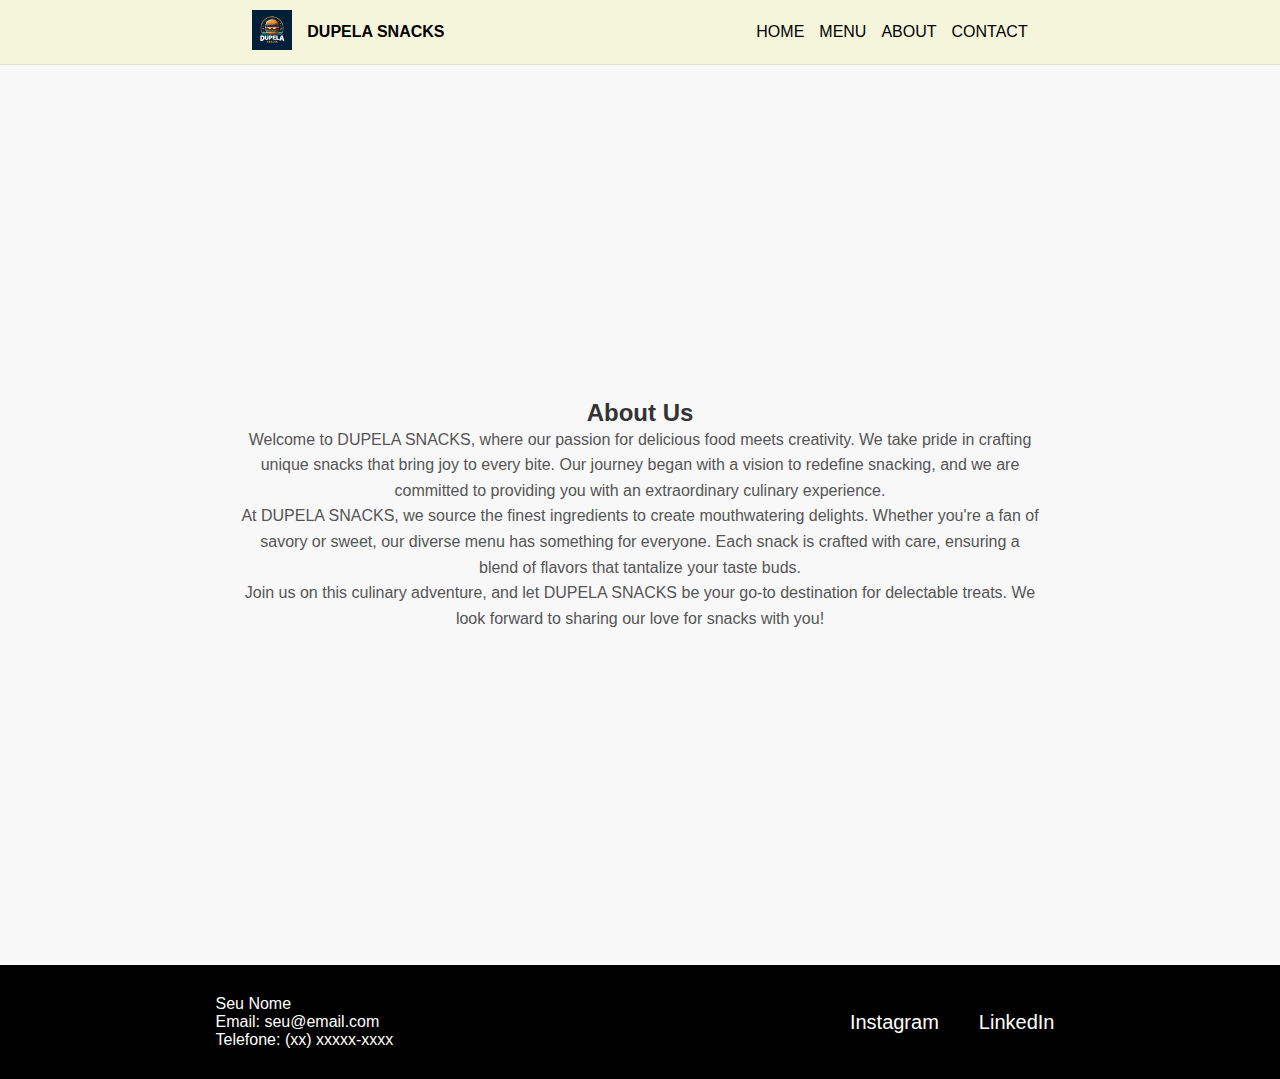
==== about.html @ 18673af1 "pagina do menu e about" ====
<!DOCTYPE html>
<html lang="pt-br">
<head>
    <meta charset="UTF-8">
    <meta name="viewport" content="width=device-width, initial-scale=1.0">
    <link rel="stylesheet" href="style.css">
    <title>About Us - DUPELA SNACKS</title>
</head>
<body>
    <header>
        <div class="logo">
            <span> <img src="logo.jpeg" width="40px" alt=""></span>
            <span id="text-logo">DUPELA SNACKS</span>
        </div>
        <nav class="nav-top">
            <ul class="menu">
                <li class="list-menu"><a href="index.html">HOME</a></li>
                <li class="list-menu"><a href="menu.html">MENU</a></li>
                <li class="list-menu"><a href="about.html">ABOUT</a></li>
                <li class="list-menu"><a href="contact.html">CONTACT</a></li>
            </ul>
        </nav>
    </header>

    <section id="about-section">
        <div class="content-about-section">
            <h2>About Us</h2>
            <p>Welcome to DUPELA SNACKS, where our passion for delicious food meets creativity. We take pride in crafting unique snacks that bring joy to every bite. Our journey began with a vision to redefine snacking, and we are committed to providing you with an extraordinary culinary experience.</p>
            <p>At DUPELA SNACKS, we source the finest ingredients to create mouthwatering delights. Whether you're a fan of savory or sweet, our diverse menu has something for everyone. Each snack is crafted with care, ensuring a blend of flavors that tantalize your taste buds.</p>
            <p>Join us on this culinary adventure, and let DUPELA SNACKS be your go-to destination for delectable treats. We look forward to sharing our love for snacks with you!</p>
        </div>
    </section>

    <footer class="site-footer">
        <div class="container footer-content">
            <div class="contact-info">
                <p>Seu Nome</p>
                <p>Email: seu@email.com</p>
                <p>Telefone: (xx) xxxxx-xxxx</p>
            </div>
            <div class="social-links">
                <a href="#" class="instagram-icon" target="_blank" rel="noopener noreferrer">Instagram</a>
                <a href="#" class="linkedin-icon" target="_blank" rel="noopener noreferrer">LinkedIn</a>
            </div>
        </div>
    </footer>
</body>
</html>
---- style.css ----
*{font-family: 'Segoe UI', Tahoma, Geneva, Verdana, sans-serif;
    margin:0px;
    padding: 0px;
    box-sizing: border-box;
}
header{
    display: flex;
    justify-content: center;
    align-items: center;
    padding: 10px;
    width: 100%;
    background-color: beige;
    border-bottom: solid 1px rgba(200, 200,200 ,0.5);
}
.logo{
    display: flex;
    align-items: center;
    width: 40%;
    gap:15px
}
#text-logo{
    font-weight: 700;
    display: inline-flex;

}
.menu{
   display: flex;
   gap: 15px;
}
.list-menu{
    display: inline-flex;

}
.list-menu a{
    text-decoration: none;
    color: black;
    font-weight: 500;
}
.list-menu a:hover{
    text-decoration: none;
    color: rgb(214, 196, 196);
    font-weight: 500;
    border-bottom: 2px solid rgb(214, 196, 196);
    transition: .4s;
}
section{
    background-color: #dedfd9;
    display: flex;
    align-items: center;
    justify-content: center;
}
.text-principal{
    display: flex;
    flex-direction: column;
    gap: 10px;
    padding: 40px;
}
.text-principal h1, p {
    color: #933e20;
}
.text-principal p{
    text-align: justify;
    font-size:larger;
    font-weight: 500;
    color: #8a5a49;
}
.card-box-prod{
    background-color: #dedfd9;
    width: 300px;
    row-gap: 5px;
    display: flex;
    justify-content: center;
    align-items: center;
    flex-direction: column;
    padding: 10px;
    border-radius: 10px;
    border: 1px solid rgba(133, 49, 49, 0.5);
}
.card-box-prod span{
    align-self: flex-start;
    font-weight: 700;
}
.card-box-prod p{
   background-color: #343a40;
   border-radius: 5px;
   padding: 10px;
   color: rgb(255, 255, 255);
   text-align: left;
   
}
#lanche_img{
    width: 200px;
    border-radius: 10px;
    background-color: aqua;
}
.title-card{
  

}
.content-menu-section{
    display: flex;
    justify-content: center;
    gap: 15px;
    padding: 20px;
    
    max-width: 1200px;
}
#menu-section{
    display: flex;
    justify-content: center;
    flex-direction: column;
}
#title-footer{
    padding: 10px;
    font-size: x-large;
    font-weight: 500;
   color: #933e20;
}
.site-footer {
    background-color: #000;
    color: #fff;
    padding: 30px 0;
    text-align: center;
  }
  
  .footer-content {
    display: flex;
    flex-wrap: wrap;
    justify-content: space-around;
    align-items: center;
  }
  
  .contact-info {
    text-align: left;
  }
  .contact-info p {
    color: #fff;
  }
  
  .social-links {
    text-align: right;
  }
  
  .social-links a {
    color: #fff;
    margin: 0 10px;
    text-decoration: none;
    font-size: 20px;
  }
  
  /* Adicione ícones específicos para Instagram e LinkedIn (você pode encontrar ícones online ou usar bibliotecas de ícones) */
  .instagram-icon::before {
    content: '\f16d'; /* Substitua este código pela representação do ícone do Instagram */
    font-family: FontAwesome; /* Certifique-se de que a fonte do ícone esteja carregada no seu site */
  }
  
  .linkedin-icon::before {
    content: '\f08c'; /* Substitua este código pela representação do ícone do LinkedIn */
    font-family: FontAwesome; /* Certifique-se de que a fonte do ícone esteja carregada no seu site */
  }
  
  /* Adicione ao seu arquivo style.css */

/* Estilos adicionais para a página de menu */
.content-menu-section {
    display: flex;
    flex-wrap: wrap;
    justify-content: space-around;
    align-items: center;
    padding: 20px;
  }
  
  .card-box-prod {
    margin: 15px;
    max-width: 275px;
    text-align: center;
    border: none;
    box-shadow: 3px 3px 5px 0px rgba(139, 139, 139, 0.5);
  }
  .card-box-prod p {
    display: flex;
    width: 100%;
    color: #ffffff;
    font-size: medium;
    font-weight: 600;
  }
  .lanche_img {
    max-width: 100%;
    height: auto;
  }
  .button{
    font-size: large;
    border: none;
    border-radius: 5px;
    width: 100%;
    padding: 10px;
    background-color: green;
    color: aliceblue;
    font-weight: 500;
    cursor: pointer;
  }
  /* Adicione ao seu arquivo style.css */

/* Estilos adicionais para a página About */
#about-section {
    background-color: #f8f8f8;
    padding: 50px 0;
    text-align: center;
    height: 100vh;
  }
  
  .content-about-section {
    max-width: 800px;
    margin: 0 auto;
  }
  
  .content-about-section h2 {
    color: #333;
  }
  
  .content-about-section p {
    color: #555;
    line-height: 1.6;
  }
  
  .content-about-section p:last-child {
    margin-bottom: 0;
  }
  
  /* Estilizando o header e a navegação */
  
  
  /* Adicione mais estilos conforme necessário */
  
  /* Mídia para dispositivos com largura até 600 pixels (por exemplo, dispositivos móveis) */
  @media screen and (max-width: 600px) {
    
  }
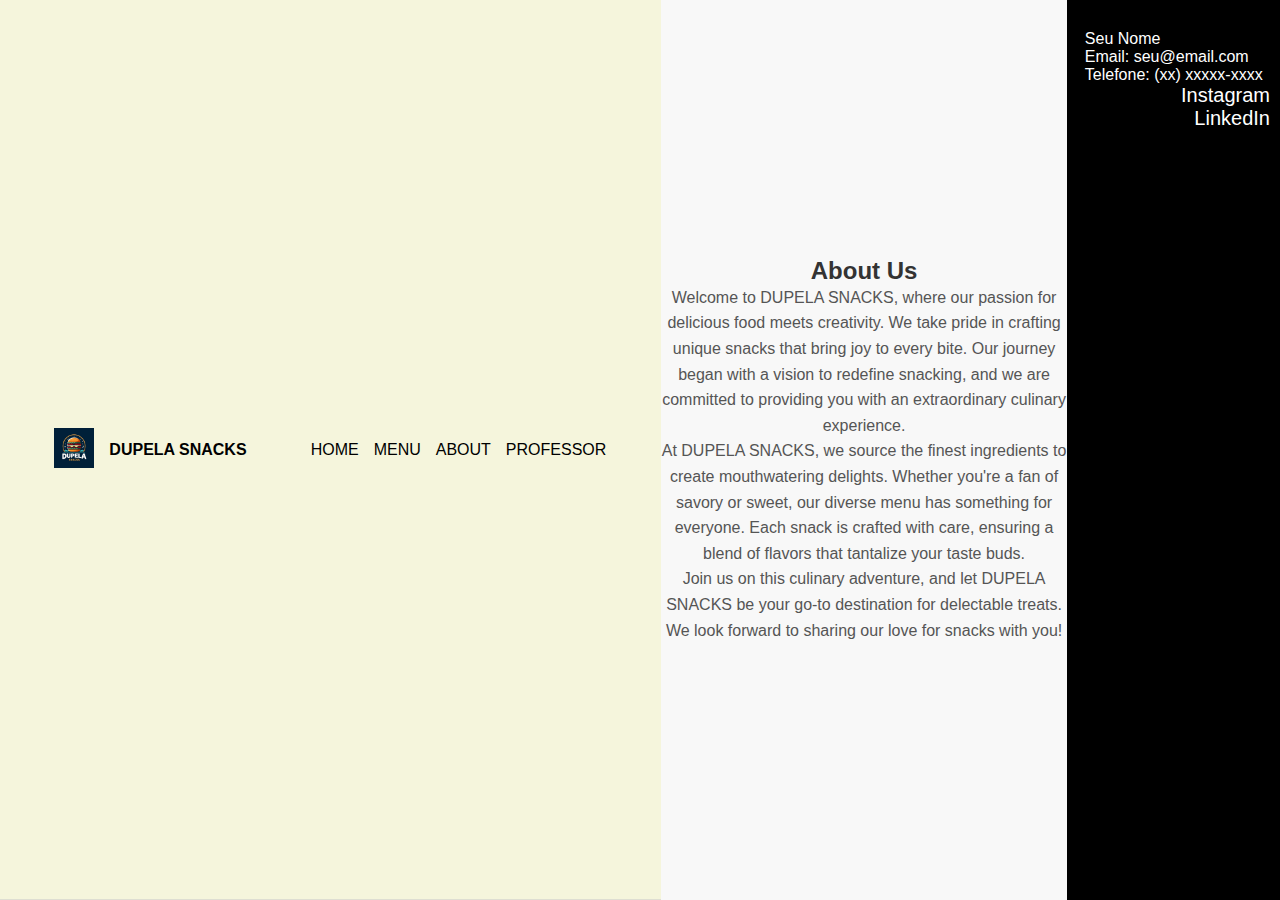
==== commit 0aa4c250: "pagina de login" ====
--- a/about.html
+++ b/about.html
@@ -17,8 +17,7 @@
                 <li class="list-menu"><a href="index.html">HOME</a></li>
                 <li class="list-menu"><a href="menu.html">MENU</a></li>
                 <li class="list-menu"><a href="about.html">ABOUT</a></li>
-                <li class="list-menu"><a href="contact.html">CONTACT</a></li>
-            </ul>
+                <li class="list-menu"><a href="professor.html">PROFESSOR</a></li>            </ul>
         </nav>
     </header>
 
--- a/style.css
+++ b/style.css
@@ -236,4 +236,43 @@
   @media screen and (max-width: 600px) {
     
   }
-  +  body{
+    display: flex;
+  }
+  main{
+    width: 60vw;
+  }
+  main img{
+    width: 60vw;
+    height: 100vh;
+  }
+  #login_section, form{
+    height: 100vh;
+    display: flex;
+    flex-direction: column;
+    background-color: #1a1a1e;
+    width: 40vw;
+  }
+  form{
+    background-color: #dedfd9;
+    padding: 60px;
+    gap: 20px;
+    justify-content: center;
+  }
+  #btn{
+    text-align: center;
+    padding: 10px;
+    border-radius: 5px;
+    border: none;
+    cursor: pointer;
+  }
+  .input_group{
+    display: flex;
+    flex-direction: column;
+
+  }
+  .input_group input{
+    border-radius: 5px;
+    border-style: solid;
+    padding: 10px;
+  }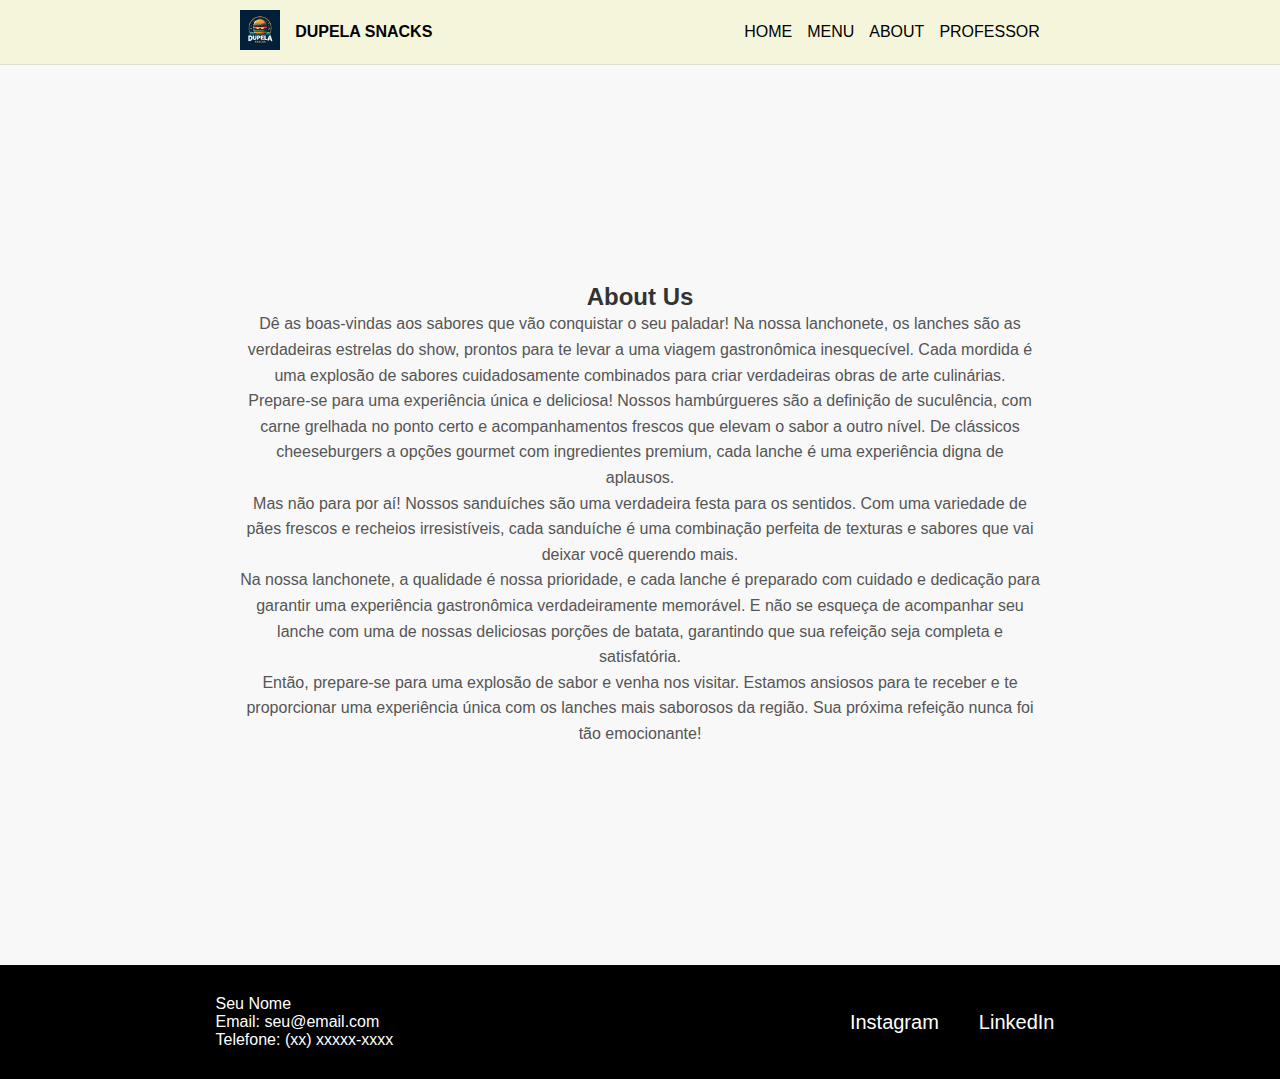
==== commit 6b7679f0: "changes" ====
--- a/about.html
+++ b/about.html
@@ -24,9 +24,11 @@
     <section id="about-section">
         <div class="content-about-section">
             <h2>About Us</h2>
-            <p>Welcome to DUPELA SNACKS, where our passion for delicious food meets creativity. We take pride in crafting unique snacks that bring joy to every bite. Our journey began with a vision to redefine snacking, and we are committed to providing you with an extraordinary culinary experience.</p>
-            <p>At DUPELA SNACKS, we source the finest ingredients to create mouthwatering delights. Whether you're a fan of savory or sweet, our diverse menu has something for everyone. Each snack is crafted with care, ensuring a blend of flavors that tantalize your taste buds.</p>
-            <p>Join us on this culinary adventure, and let DUPELA SNACKS be your go-to destination for delectable treats. We look forward to sharing our love for snacks with you!</p>
+            <p>Dê as boas-vindas aos sabores que vão conquistar o seu paladar! Na nossa lanchonete, os lanches são as verdadeiras estrelas do show, prontos para te levar a uma viagem gastronômica inesquecível. Cada mordida é uma explosão de sabores cuidadosamente combinados para criar verdadeiras obras de arte culinárias.</p>
+            <p>Prepare-se para uma experiência única e deliciosa! Nossos hambúrgueres são a definição de suculência, com carne grelhada no ponto certo e acompanhamentos frescos que elevam o sabor a outro nível. De clássicos cheeseburgers a opções gourmet com ingredientes premium, cada lanche é uma experiência digna de aplausos.</p>
+            <p>Mas não para por aí! Nossos sanduíches são uma verdadeira festa para os sentidos. Com uma variedade de pães frescos e recheios irresistíveis, cada sanduíche é uma combinação perfeita de texturas e sabores que vai deixar você querendo mais.</p>
+            <p>Na nossa lanchonete, a qualidade é nossa prioridade, e cada lanche é preparado com cuidado e dedicação para garantir uma experiência gastronômica verdadeiramente memorável. E não se esqueça de acompanhar seu lanche com uma de nossas deliciosas porções de batata, garantindo que sua refeição seja completa e satisfatória.</p>
+            <p>Então, prepare-se para uma explosão de sabor e venha nos visitar. Estamos ansiosos para te receber e te proporcionar uma experiência única com os lanches mais saborosos da região. Sua próxima refeição nunca foi tão emocionante!</p>
         </div>
     </section>
 
--- a/style.css
+++ b/style.css
@@ -54,6 +54,8 @@
     flex-direction: column;
     gap: 10px;
     padding: 40px;
+    width: 600px;
+    justify-content: center;
 }
 .text-principal h1, p {
     color: #933e20;
@@ -96,6 +98,7 @@
 .title-card{
   
 
+
 }
 .content-menu-section{
     display: flex;
@@ -236,28 +239,34 @@
   @media screen and (max-width: 600px) {
     
   }
-  body{
-    display: flex;
-  }
-  main{
-    width: 60vw;
-  }
-  main img{
-    width: 60vw;
-    height: 100vh;
+  #main_login{
+   display: grid; /* Dos filas, 100px y 200px de alto respectivamente */
+    grid-template-columns: 1fr 1fr; 
+  }
+  #picture_login{
+    width: 50vw;
+    background-repeat: no-repeat;
+    background-position: center;
+    background-size: contain;
+     background-image: url('logo.jpeg'); 
+     background-color: #002039;
   }
   #login_section, form{
     height: 100vh;
     display: flex;
     flex-direction: column;
     background-color: #1a1a1e;
-    width: 40vw;
   }
   form{
-    background-color: #dedfd9;
-    padding: 60px;
-    gap: 20px;
-    justify-content: center;
+    padding-left: 80px;
+    padding-right: 80px;
+    gap: 25px;
+    justify-content: center;
+    width: 100%;
+  }
+  form .logo{
+    margin-bottom: 40px;
+    width: 100%;
   }
   #btn{
     text-align: center;
@@ -265,14 +274,75 @@
     border-radius: 5px;
     border: none;
     cursor: pointer;
+    background-color: #0f5183;
+    color: #ffffff;
+    font-weight: 600;
+    font-size: 18px;
   }
   .input_group{
     display: flex;
     flex-direction: column;
-
+    gap: 10px;
+
+  }
+  .input_group label{
+    color: #fff;
   }
   .input_group input{
     border-radius: 5px;
     border-style: solid;
     padding: 10px;
+    background-color: #242425;
+    font-size: 16px;
+    color: #FFFFFF;
+  }
+  #title_form{
+    color: #c4c4cc;
+    width: 100%;
+  }
+  #text-logo-form{
+    color: #f4f4ff;
+    font-weight: 600;
+    font-size: 20px;
+  }
+  #section_second{
+    background-color: #933e20;
+    padding: 20px;
+  }
+  #container-box-second{
+    justify-content: center;
+    display: flex;
+    align-items: center;
+    background-color: #ddd;
+    width: 1280px;
+    gap: 40px;
+    padding: 10px;
+    border-radius: 5px;
+    text-align: center;
+  }
+  #container-box-text span{
+    font-size: 24px;
+    font-weight: 600;
+  }
+  #container-box-text{
+    display: flex;
+    flex-direction: column;
+    gap: 20px;
+  }
+  #container-box-text p{
+    text-align: justify;
+    padding: 10px;
+  }
+  #container-box-text ul{
+    list-style: none;
+    display: inline-flex;
+    justify-content: center;
+    gap: 20px;
+    font-size: 18px;
+  }
+  #pic img{
+    border-radius: 5px;
+    border-style: solid;
+    border-color: #ffffff;
+    border-width: 2px;
   }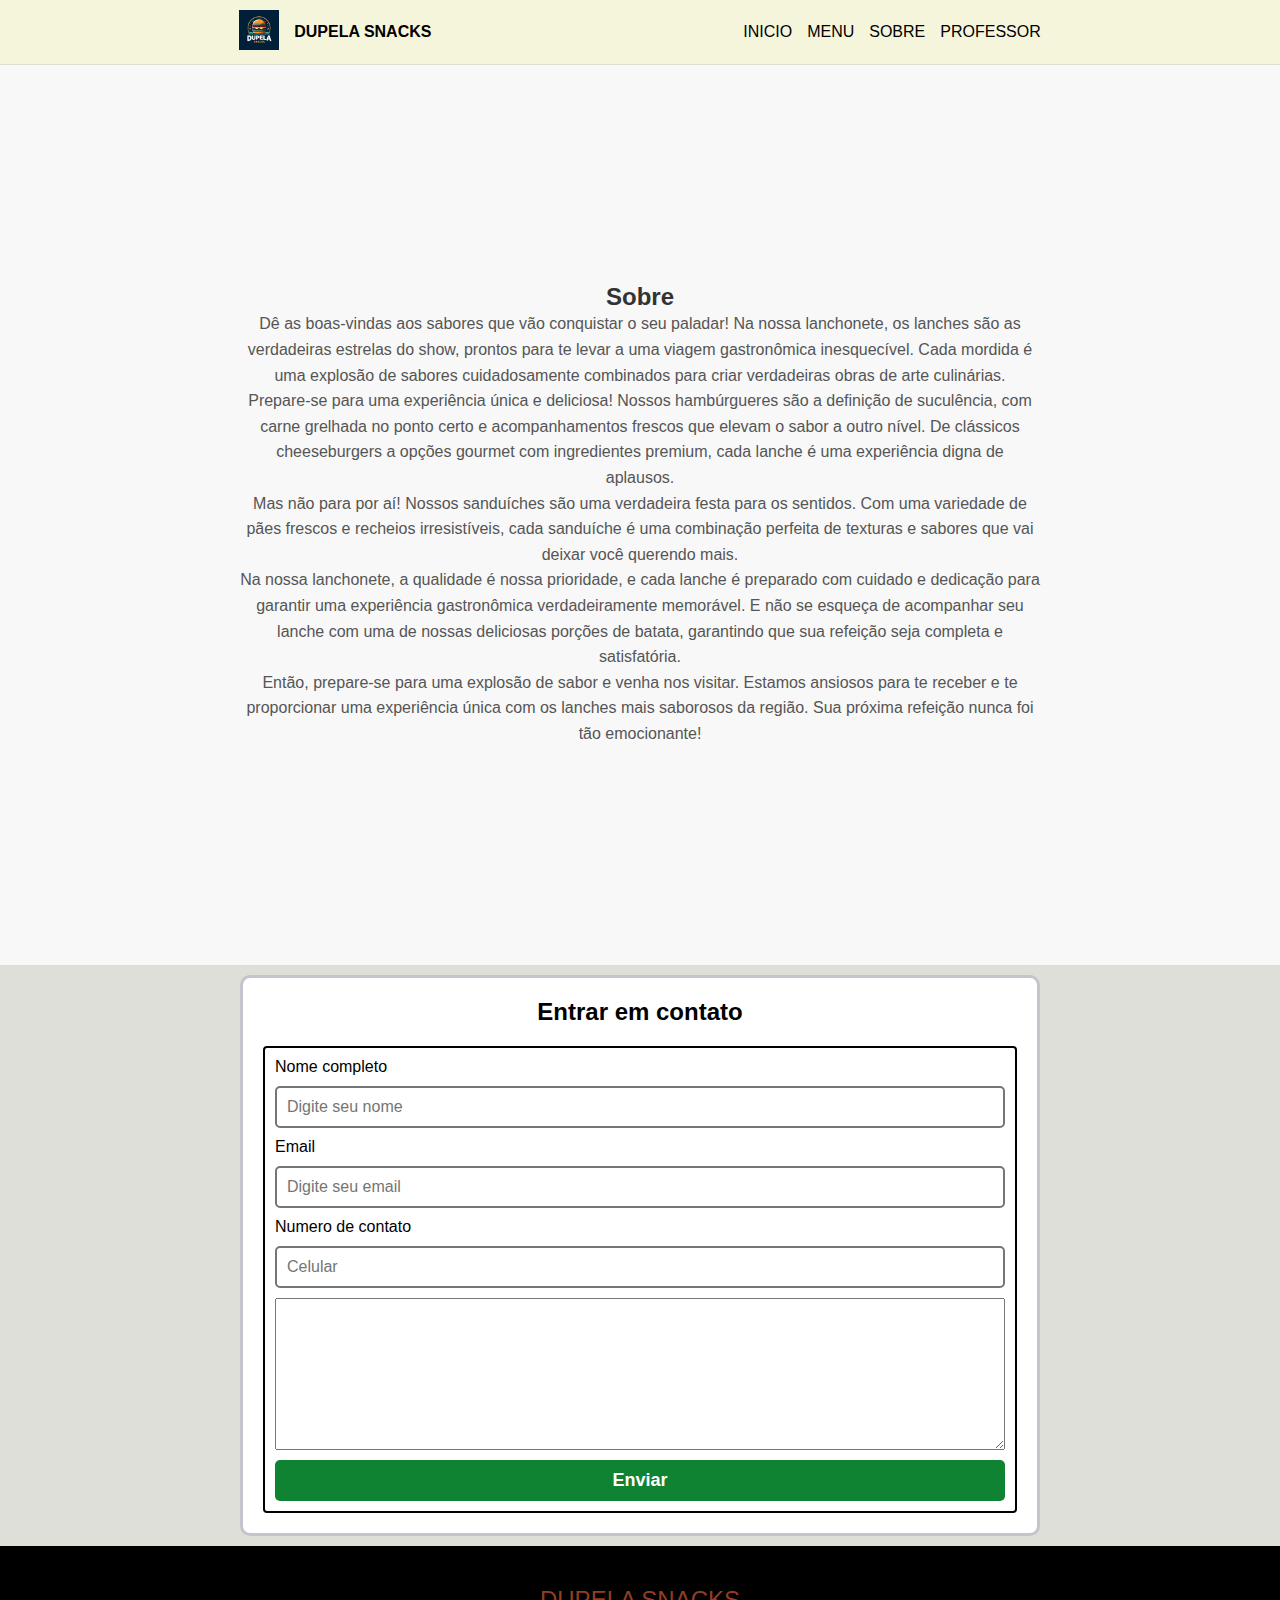
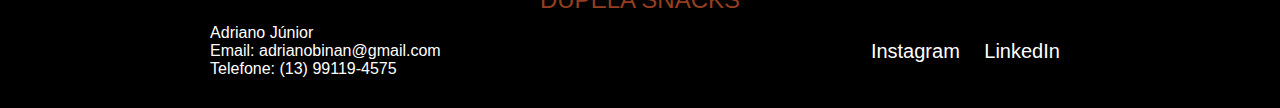
==== commit 3ae31f8d: "alterações finais" ====
--- a/about.html
+++ b/about.html
@@ -3,8 +3,9 @@
 <head>
     <meta charset="UTF-8">
     <meta name="viewport" content="width=device-width, initial-scale=1.0">
+    <link rel="shortcut icon" href="logo.ico" type="image/x-icon">
     <link rel="stylesheet" href="style.css">
-    <title>About Us - DUPELA SNACKS</title>
+    <title>Sobre - DUPELA SNACKS</title>
 </head>
 <body>
     <header>
@@ -14,16 +15,16 @@
         </div>
         <nav class="nav-top">
             <ul class="menu">
-                <li class="list-menu"><a href="index.html">HOME</a></li>
+                <li class="list-menu"><a href="index.html">INICIO</a></li>
                 <li class="list-menu"><a href="menu.html">MENU</a></li>
-                <li class="list-menu"><a href="about.html">ABOUT</a></li>
+                <li class="list-menu"><a href="about.html">SOBRE</a></li>
                 <li class="list-menu"><a href="professor.html">PROFESSOR</a></li>            </ul>
         </nav>
     </header>
 
     <section id="about-section">
         <div class="content-about-section">
-            <h2>About Us</h2>
+            <h2>Sobre</h2>
             <p>Dê as boas-vindas aos sabores que vão conquistar o seu paladar! Na nossa lanchonete, os lanches são as verdadeiras estrelas do show, prontos para te levar a uma viagem gastronômica inesquecível. Cada mordida é uma explosão de sabores cuidadosamente combinados para criar verdadeiras obras de arte culinárias.</p>
             <p>Prepare-se para uma experiência única e deliciosa! Nossos hambúrgueres são a definição de suculência, com carne grelhada no ponto certo e acompanhamentos frescos que elevam o sabor a outro nível. De clássicos cheeseburgers a opções gourmet com ingredientes premium, cada lanche é uma experiência digna de aplausos.</p>
             <p>Mas não para por aí! Nossos sanduíches são uma verdadeira festa para os sentidos. Com uma variedade de pães frescos e recheios irresistíveis, cada sanduíche é uma combinação perfeita de texturas e sabores que vai deixar você querendo mais.</p>
@@ -31,19 +32,66 @@
             <p>Então, prepare-se para uma explosão de sabor e venha nos visitar. Estamos ansiosos para te receber e te proporcionar uma experiência única com os lanches mais saborosos da região. Sua próxima refeição nunca foi tão emocionante!</p>
         </div>
     </section>
+    <section id="section-contact">
+        <div id="container-form-contact">
+            <span id="title-form-contact">Entrar em contato</span>
+            <form action="" method="post">
+               <div class="input_group">
+                    <label for="nome">Nome completo</label>
+                    <input type="text" name="nome" id="nome" placeholder="Digite seu nome" required>
+                </div>
+                
+                <div class="input_group">
+                    <label for="email">Email</label>
+                    <input type="email" name="email" id="email" placeholder="Digite seu email" required>
+                </div>
 
+                <div class="input_group">
+                    <label for="tel">Numero de contato</label>
+                    <input type="tel" name="tel" id="tel" placeholder="Celular" required>
+                </div>
+
+                <div class="input_group">
+                    <textarea name="texto" id="texto" cols="30" rows="10" ></textarea>
+                </div>
+                <input type="submit" id="btn-form" value="Enviar" onclick="mensagem()">
+            </form>
+        </div>
+        
+    </section>
     <footer class="site-footer">
+        <h2 id="title-footer">DUPELA SNACKS</h2>
         <div class="container footer-content">
-            <div class="contact-info">
-                <p>Seu Nome</p>
-                <p>Email: seu@email.com</p>
-                <p>Telefone: (xx) xxxxx-xxxx</p>
-            </div>
-            <div class="social-links">
-                <a href="#" class="instagram-icon" target="_blank" rel="noopener noreferrer">Instagram</a>
-                <a href="#" class="linkedin-icon" target="_blank" rel="noopener noreferrer">LinkedIn</a>
-            </div>
+          <div class="contact-info">
+            <p>Adriano Júnior</p>
+            <p>Email: adrianobinan@gmail.com</p>
+            <p>Telefone: (13) 99119-4575</p>
+          </div>
+          <div class="social-links">
+            <a href="https://www.instagram.com/adrianoj.06/"  target="_blank" rel="noopener noreferrer">Instagram</a>
+            <a href="linkedin.com/in/adriano-júnior-85936a230"  target="_blank" rel="noopener noreferrer">LinkedIn</a>
+          </div>
         </div>
-    </footer>
+      </footer> 
 </body>
+<script>
+    function mensagem(){
+        let name = document.getElementById('nome');
+        let email = document.getElementById('email');
+        let tel = document.getElementById('tel');
+        if(name.value == "" || email.value == "" || tel.value == "" ){
+            return alert("Preencha as informações.")
+        }
+        alert("Enviado.")
+    }
+</script>
+<!-- Google tag (gtag.js) -->
+<script async src="https://www.googletagmanager.com/gtag/js?id=G-E20P22SCJC"></script>
+<script>
+  window.dataLayer = window.dataLayer || [];
+  function gtag(){dataLayer.push(arguments);}
+  gtag('js', new Date());
+
+  gtag('config', 'G-E20P22SCJC');
+</script>
 </html>
--- a/style.css
+++ b/style.css
@@ -48,6 +48,7 @@
     display: flex;
     align-items: center;
     justify-content: center;
+    min-width: 600px;
 }
 .text-principal{
     display: flex;
@@ -95,23 +96,18 @@
     border-radius: 10px;
     background-color: aqua;
 }
-.title-card{
-  
-
-
-}
 .content-menu-section{
     display: flex;
     justify-content: center;
     gap: 15px;
     padding: 20px;
-    
     max-width: 1200px;
 }
 #menu-section{
     display: flex;
     justify-content: center;
     flex-direction: column;
+    padding: 20px;
 }
 #title-footer{
     padding: 10px;
@@ -174,11 +170,16 @@
   }
   
   .card-box-prod {
+    background-color: #ffffff;
     margin: 15px;
     max-width: 275px;
     text-align: center;
     border: none;
+    transition: 1s;
     box-shadow: 3px 3px 5px 0px rgba(139, 139, 139, 0.5);
+  }
+  .card-box-prod:hover{
+    transform: scale(1.05);
   }
   .card-box-prod p {
     display: flex;
@@ -229,70 +230,64 @@
   .content-about-section p:last-child {
     margin-bottom: 0;
   }
-  
-  /* Estilizando o header e a navegação */
-  
-  
-  /* Adicione mais estilos conforme necessário */
-  
-  /* Mídia para dispositivos com largura até 600 pixels (por exemplo, dispositivos móveis) */
-  @media screen and (max-width: 600px) {
-    
-  }
-  #main_login{
-   display: grid; /* Dos filas, 100px y 200px de alto respectivamente */
-    grid-template-columns: 1fr 1fr; 
-  }
-  #picture_login{
-    width: 50vw;
-    background-repeat: no-repeat;
-    background-position: center;
-    background-size: contain;
-     background-image: url('logo.jpeg'); 
-     background-color: #002039;
-  }
-  #login_section, form{
-    height: 100vh;
-    display: flex;
-    flex-direction: column;
-    background-color: #1a1a1e;
-  }
-  form{
-    padding-left: 80px;
-    padding-right: 80px;
-    gap: 25px;
-    justify-content: center;
-    width: 100%;
-  }
-  form .logo{
-    margin-bottom: 40px;
-    width: 100%;
-  }
-  #btn{
+
+  #section-contact{
+    padding: 10px;
+    width: 100%;
+  }
+  #container-form-contact{
+    min-width: 400px;
+    width: 800px;
+    max-width: 1280px;
+    padding: 20px;
+    display: flex;
+    flex-direction: column;
+    justify-content: center;
+    align-items: center;
+    border-style: solid;
+    border-radius: 10px;
+    border-color: #c4c4cc;
+    background-color: #fff;
+    gap: 20px;
+  }form{
+    display: flex;
+    flex-direction: column;
+    gap: 10px;
+    border-style: solid;
+    border-width: 2px;
+    border-radius: 4px;
+    padding: 10px;
+    width: 100%;
+  }
+  #title-form-contact{
+    font-size: 24px;
+    font-weight: 600;
+  }
+  #btn-form{
     text-align: center;
     padding: 10px;
     border-radius: 5px;
     border: none;
     cursor: pointer;
-    background-color: #0f5183;
+    background-color: #0f8332;
     color: #ffffff;
     font-weight: 600;
     font-size: 18px;
+    width: 100%;
   }
   .input_group{
     display: flex;
     flex-direction: column;
     gap: 10px;
-
+    width: 100%;
   }
   .input_group label{
-    color: #fff;
+   
   }
   .input_group input{
     border-radius: 5px;
     border-style: solid;
     padding: 10px;
-    background-color: #242425;
     font-size: 16px;
     color: #FFFFFF;
   }
@@ -345,4 +340,42 @@
     border-style: solid;
     border-color: #ffffff;
     border-width: 2px;
+  } 
+  #section-text-menu{
+    display: flex;
+    flex-direction: column;
+    justify-content: center;
+    align-items: center;
+    background-color: #ddd;
+    padding: 20px;
+  }#container-text-menu{
+    padding: 20px;
+    border-radius: 5px;
+    border-width: 2px;
+    border-color: #bb552f;
+    background-color: #ffffff;
+    border-style: solid;
+  }#title-text-menu{
+    font-size: 24px;
+    background-color: #8a5a49;
+    width: 100%;
+    text-transform: uppercase;
+    margin-bottom: 10px;
+    font-weight: 600;
+    border-radius: 10px;
+    padding: 5px;
+    color: #fff;
+  }
+  #container-text-menu ul{
+   list-style: none;
+   display: flex;
+   flex-direction: column;
+   gap: 10px;
+   border: #933e20;
+   border-style: solid;
+   padding: 10px;
+   border-radius: 5px;
+  }
+  #container-text-menu ul span{
+    font-weight: 500;
   }